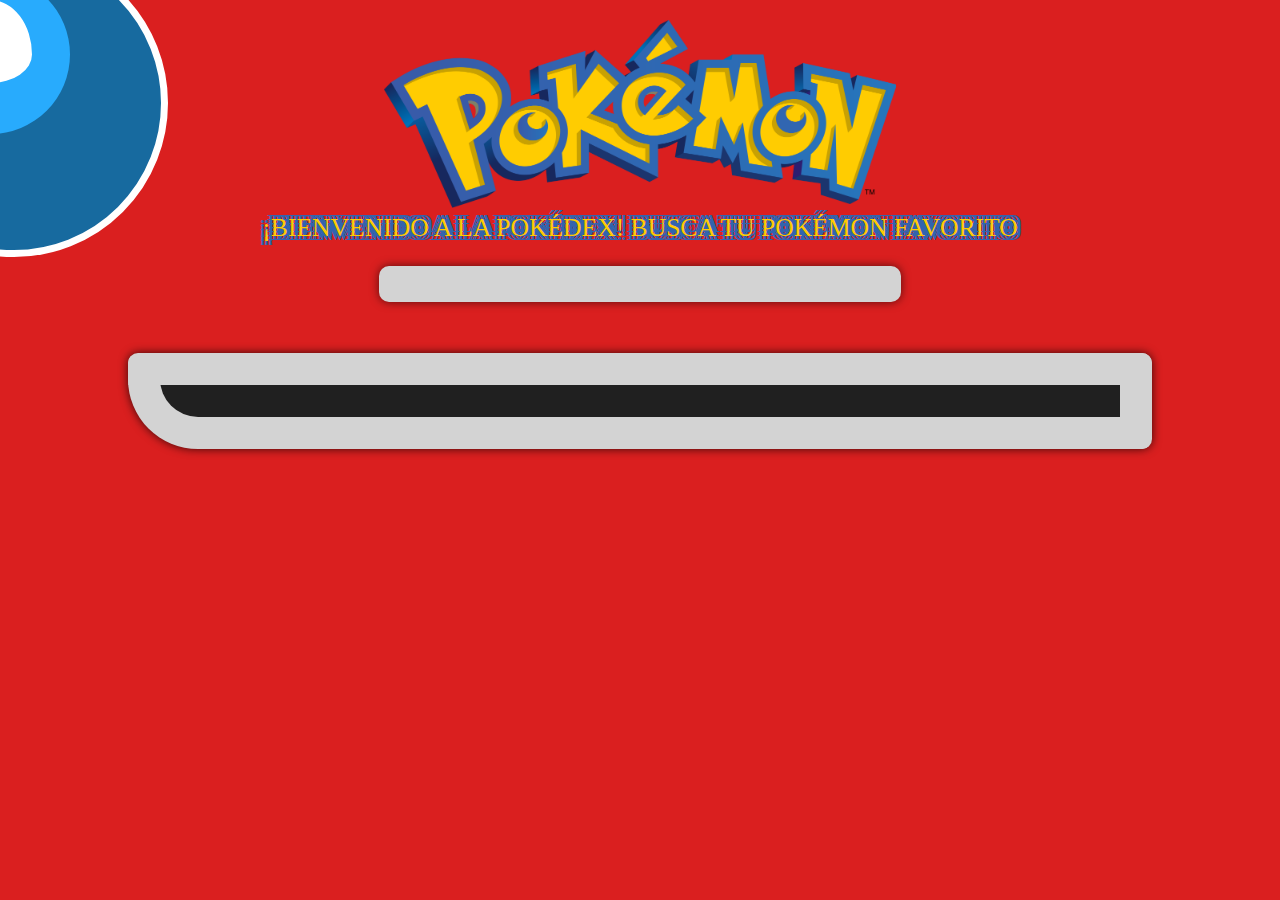
==== pokeproyect.html @ 34501204 "STYLE: added h1 as a subtitle" ====
<!DOCTYPE html>
<html lang="en">
<head>
    <meta charset="UTF-8">
    <meta http-equiv="X-UA-Compatible" content="IE=edge">
    <meta name="viewport" content="width=device-width, initial-scale=1.0">
    <title>Pokeproyect</title>
    <script src="./pokeproyect.js" defer></script>
    <link rel="stylesheet" href="pokeproyect.css">
</head>
<body class="body">
    <header class="header">
        <div class="outerball">
            <div class="innerball"></div>
        </div>
        <img src="./assets/Pokemon_logo.png" alt="Pokemon logo">
        <h1>¡BIENVENIDO A LA POKÉDEX! BUSCA TU POKÉMON FAVORITO</h1>
        <input type="text">
    </header>
    <main class="main"></main>
    
</body>
</html>
---- pokeproyect.css ----
/* http://meyerweb.com/eric/tools/css/reset/ 
   v2.0 | 20110126
   License: none (public domain)
*/
html, body, div, span, applet, object, iframe,
h1, h2, h3, h4, h5, h6, p, blockquote, pre,
a, abbr, acronym, address, big, cite, code,
del, dfn, em, img, ins, kbd, q, s, samp,
small, strike, strong, sub, sup, tt, var,
b, u, i, center,
dl, dt, dd, ol, ul, li,
fieldset, form, label, legend,
table, caption, tbody, tfoot, thead, tr, th, td,
article, aside, canvas, details, embed,
figure, figcaption, footer, header, hgroup,
menu, nav, output, ruby, section, summary,
time, mark, audio, video {
  margin: 0;
  padding: 0;
  border: 0;
  font-size: 100%;
  font: inherit;
  vertical-align: baseline;
}

/* HTML5 display-role reset for older browsers */
article, aside, details, figcaption, figure,
footer, header, hgroup, menu, nav, section {
  display: block;
}

body {
  line-height: 1;
}

ol, ul {
  list-style: none;
}

blockquote, q {
  quotes: none;
}

blockquote:before, blockquote:after,
q:before, q:after {
  content: "";
  content: none;
}

table {
  border-collapse: collapse;
  border-spacing: 0;
}

.body {
  background-color: rgb(218, 31, 31);
  display: flex;
  flex-flow: column;
  align-self: center;
}

.header {
  display: flex;
  align-items: center;
  justify-content: center;
  flex-flow: column;
}
.header img {
  width: 40%;
  padding-bottom: 0.5vw;
  padding-top: 20px;
}
.header h1 {
  font-size: 2vw;
  padding-bottom: 2vw;
  text-align: center;
  text-shadow: 4px 4px 0 rgb(50, 100, 175), 4px -4px 0 rgb(50, 100, 175), -4px 4px 0 rgb(50, 100, 175), -4px -4px 0 rgb(50, 100, 175), 4px 0px 0 rgb(50, 100, 175), 0px 4px 0 rgb(50, 100, 175), -4px 0px 0 rgb(50, 100, 175), 0px -4px 0 rgb(50, 100, 175);
  color: rgb(255, 204, 1);
  font-family: "Pokemon Solid";
}
.header input {
  background-color: rgb(211, 211, 211);
  border: none;
  width: 40%;
  height: 2vmax;
  font-size: 1.5vmax;
  padding: 5px;
  text-align: center;
  border-radius: 10px;
  box-shadow: 0px 0px 10px 0px rgba(0, 0, 0, 0.6);
}
.header div {
  position: absolute;
  border: 10px;
  border-radius: 100%;
}
.header div.outerball {
  background-color: rgb(23, 106, 159);
  top: -4vw;
  left: -11vw;
  height: 23vw;
  width: 23vw;
  border: white 0.6vw solid;
}
.header div.innerball {
  box-sizing: border-box;
  top: 1.5vw;
  left: 3.5vw;
  height: 12.4vw;
  width: 12.4vw;
  background-color: white;
  border-bottom: rgb(40, 171, 253) solid 4vw;
  border-right: rgb(40, 171, 253) solid 3vw;
  border-top: rgb(40, 171, 253) solid 2vw;
  border-left: rgb(40, 171, 253) solid 2vw;
}

.main {
  position: relative;
  margin: 4% 10%;
  border: 2rem solid rgb(211, 211, 211);
  border-radius: 10px 10px 10px 70px;
  display: flex;
  flex-flow: wrap;
  justify-content: space-evenly;
  gap: 1rem;
  padding: 1rem;
  background-color: rgb(32, 32, 32);
  box-shadow: 0px 0px 10px 0px rgba(0, 0, 0, 0.75);
}

.pokeCard {
  display: flex;
  justify-content: space-between;
  align-items: center;
  flex-flow: column;
  background-color: rgba(230, 230, 230, 0.7);
  border-radius: 10px;
  padding: 4px 0px;
  width: 12%;
  min-width: 200px;
  box-shadow: 0px 0px 10px 0px rgba(255, 255, 255, 0.2);
}
.pokeCard img {
  width: 100%;
}
.pokeCard h3 {
  font-size: 1.8vmax;
  padding: 5%;
  text-transform: capitalize;
}

.pokeCard:hover {
  background-color: rgba(255, 255, 255, 0.9);
  box-shadow: 0px 0px 10px 0px rgba(255, 255, 255, 0.65);
  transition: 220ms;
}

/* Type boxes style were adapted from a pen made by Julien Knebel (@jkneb - http://julienknebel.com/) */
.pokeBox {
  display: flex;
  justify-content: space-around;
  width: 100%;
}
.pokeBox span {
  text-align: center;
  font-family: "Trebuchet MS";
  font-weight: bold;
  text-align: center;
  border: 0.1rem solid transparent;
  margin: 0.1rem 0.015rem;
  padding: 0.1rem 0.2rem 0.1rem 0.2rem;
  border-radius: 0.4rem;
  font-size: calc(10px + 0.3vmax);
  width: calc(34px + 2vw);
  min-width: 35px;
  color: white;
  text-shadow: 0rem 0rem 0.2rem black;
}
.pokeBox span.normal {
  background-color: #a8a878;
  border-top-color: #c0c09d;
  border-bottom-color: #8a8a59;
}
.pokeBox span.fire {
  background-color: #F08030;
  border-top-color: #f4a369;
  border-bottom-color: #d3610f;
}
.pokeBox span.fighting {
  background-color: #c03028;
  border-top-color: #da534c;
  border-bottom-color: #8d231d;
}
.pokeBox span.water {
  background-color: #6890f0;
  border-top-color: #a0b9f6;
  border-bottom-color: #3067ea;
}
.pokeBox span.poison {
  background-color: #a040a0;
  border-top-color: #bf5ebf;
  border-bottom-color: #742f74;
}
.pokeBox span.electric {
  background-color: #f8d030;
  border-top-color: #fadd6b;
  border-bottom-color: #e3b708;
}
.pokeBox span.ground {
  background-color: #e0c068;
  border-top-color: #ead59b;
  border-bottom-color: #d6ab35;
}
.pokeBox span.grass {
  background-color: #78c850;
  border-top-color: #9cd77f;
  border-bottom-color: #5aa634;
}
.pokeBox span.flying {
  background-color: #a890f0;
  border-top-color: #d2c6f7;
  border-bottom-color: #7e5ae9;
}
.pokeBox span.ice {
  background-color: #98d8d8;
  border-top-color: #c4e9e9;
  border-bottom-color: #6cc7c7;
}
.pokeBox span.bug {
  background-color: #a8b820;
  border-top-color: #cbdd39;
  border-bottom-color: #788417;
}
.pokeBox span.psychic {
  background-color: #f85888;
  border-top-color: #fa93b2;
  border-bottom-color: #f61d5e;
}
.pokeBox span.rock {
  background-color: #b8a038;
  border-top-color: #ceb95f;
  border-bottom-color: #89772a;
}
.pokeBox span.dragon {
  background-color: #7038f8;
  border-top-color: #9a73fa;
  border-bottom-color: #4a08eb;
}
.pokeBox span.ghost {
  background-color: #705898;
  border-top-color: #907bb2;
  border-bottom-color: #534271;
}
.pokeBox span.dark {
  background-color: #705848;
  border-top-color: #957560;
  border-bottom-color: #4b3b30;
}
.pokeBox span.steel {
  background-color: #b8b8d0;
  border-top-color: #dddde8;
  border-bottom-color: #9393b8;
}
.pokeBox span.fairy {
  background-color: #ffb7fa;
  border-top-color: #fff4fe;
  border-bottom-color: #ff7af6;
}/*# sourceMappingURL=pokeproyect.css.map */
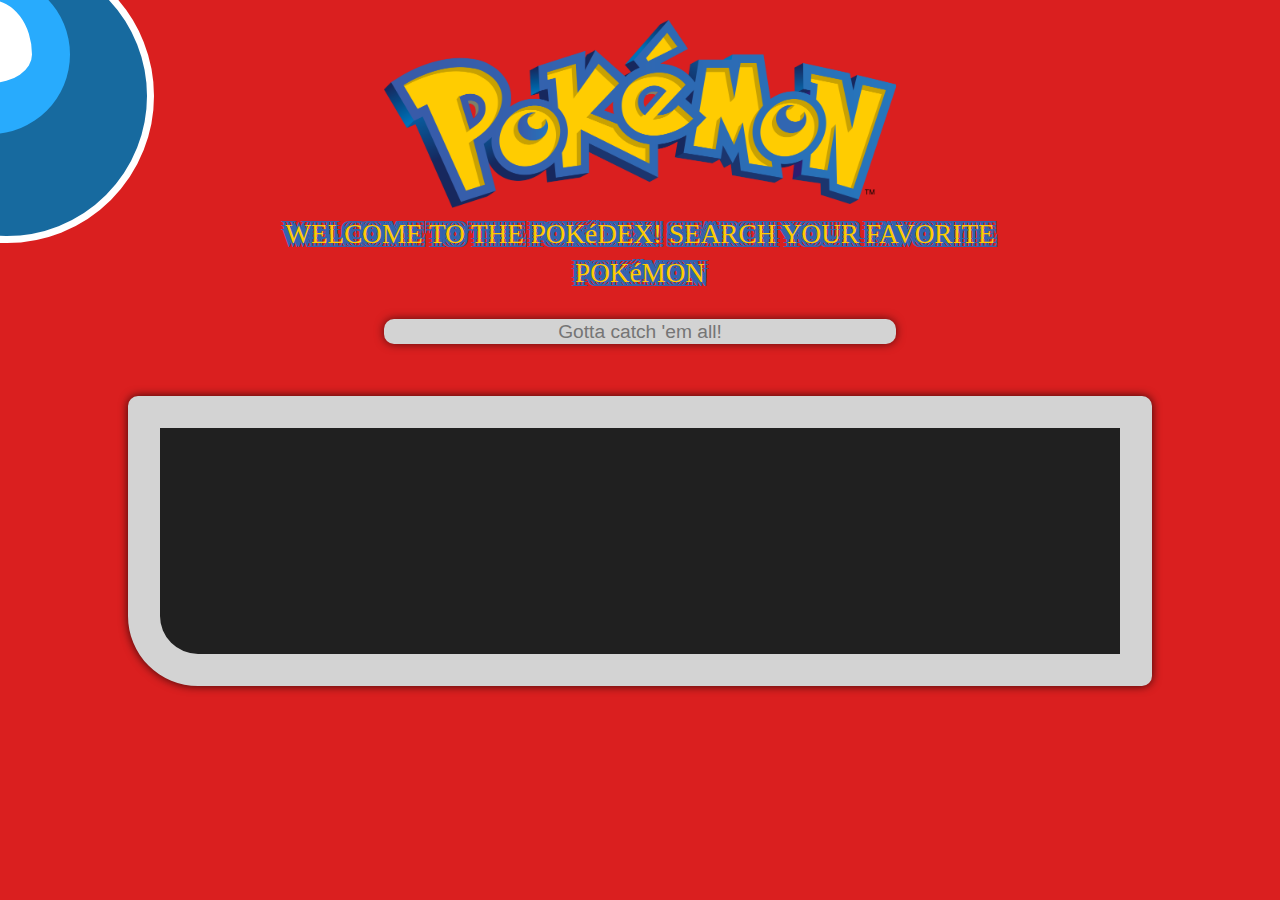
==== commit 351c76e3: "FEAT: stylization to the detailed box, not finished" ====
--- a/pokeproyect.html
+++ b/pokeproyect.html
@@ -7,6 +7,7 @@
     <title>Pokeproyect</title>
     <script src="./pokeproyect.js" defer></script>
     <link rel="stylesheet" href="pokeproyect.css">
+    <link rel="icon" href="./assets/Pokeball.png">
 </head>
 <body class="body">
     <header class="header">
@@ -14,8 +15,8 @@
             <div class="innerball"></div>
         </div>
         <img src="./assets/Pokemon_logo.png" alt="Pokemon logo">
-        <h1>¡BIENVENIDO A LA POKÉDEX! BUSCA TU POKÉMON FAVORITO</h1>
-        <input type="text">
+        <h1>WELCOME TO THE POKéDEX! SEARCH YOUR FAVORITE POKéMON</h1>
+        <input type="text" placeholder="Gotta catch 'em all!">
     </header>
     <main class="main"></main>
     
--- a/pokeproyect.css
+++ b/pokeproyect.css
@@ -52,6 +52,10 @@
   border-spacing: 0;
 }
 
+* {
+  box-sizing: border-box;
+}
+
 .body {
   background-color: rgb(218, 31, 31);
   display: flex;
@@ -71,8 +75,10 @@
   padding-top: 20px;
 }
 .header h1 {
-  font-size: 2vw;
+  font-size: calc(8px + 1.5vw);
   padding-bottom: 2vw;
+  max-width: 60%;
+  line-height: calc(20px + 1.5vw);
   text-align: center;
   text-shadow: 4px 4px 0 rgb(50, 100, 175), 4px -4px 0 rgb(50, 100, 175), -4px 4px 0 rgb(50, 100, 175), -4px -4px 0 rgb(50, 100, 175), 4px 0px 0 rgb(50, 100, 175), 0px 4px 0 rgb(50, 100, 175), -4px 0px 0 rgb(50, 100, 175), 0px -4px 0 rgb(50, 100, 175);
   color: rgb(255, 204, 1);
@@ -127,6 +133,7 @@
   padding: 1rem;
   background-color: rgb(32, 32, 32);
   box-shadow: 0px 0px 10px 0px rgba(0, 0, 0, 0.75);
+  min-height: 290px;
 }
 
 .pokeCard {
@@ -139,6 +146,7 @@
   padding: 4px 0px;
   width: 12%;
   min-width: 200px;
+  max-height: 290px;
   box-shadow: 0px 0px 10px 0px rgba(255, 255, 255, 0.2);
 }
 .pokeCard img {
@@ -266,4 +274,74 @@
   background-color: #ffb7fa;
   border-top-color: #fff4fe;
   border-bottom-color: #ff7af6;
+}
+
+.pokeDetails {
+  justify-self: center;
+  position: relative;
+  display: flex;
+  flex-flow: column;
+  justify-content: space-between;
+  align-items: center;
+  width: 100%;
+  height: 50vh;
+  background-color: rgba(230, 230, 230, 0.7);
+  border-radius: 10px;
+  box-shadow: 0px 0px 10px 0px rgba(255, 255, 255, 0.2);
+  transition: 0.05s;
+  padding: 1%;
+}
+.pokeDetails h3 {
+  text-transform: capitalize;
+  font-size: 5vw;
+  padding: 1% 0%;
+}
+.pokeDetails button {
+  position: absolute;
+  height: 3vw;
+  width: 3vw;
+  min-width: 18px;
+  min-height: 18px;
+  text-align: center;
+  font-size: calc(9px + 1vw);
+  right: 2vw;
+  top: 2vw;
+  padding: 0;
+  border-radius: 50px;
+  border: 2px rgba(255, 255, 255, 0.2) solid;
+  background-color: whitesmoke;
+}
+.pokeDetails div {
+  width: 100%;
+}
+.pokeDetails div.information {
+  display: flex;
+  align-items: center;
+  justify-content: center;
+  height: 80%;
+}
+.pokeDetails div.information .animations {
+  display: flex;
+  flex-flow: column;
+  align-items: center;
+  height: 100%;
+  justify-content: space-around;
+  width: 40%;
+}
+.pokeDetails div.information .animations img {
+  scale: 2;
+}
+.pokeDetails div.information .stat-description {
+  height: 100%;
+  display: flex;
+  flex-flow: column;
+  justify-content: space-around;
+}
+.pokeDetails div.information .stat-description .stats-box {
+  display: flex;
+  flex-flow: column;
+}
+.pokeDetails div.information .stat-description .description {
+  width: 100%;
+  padding: 5%;
 }/*# sourceMappingURL=pokeproyect.css.map */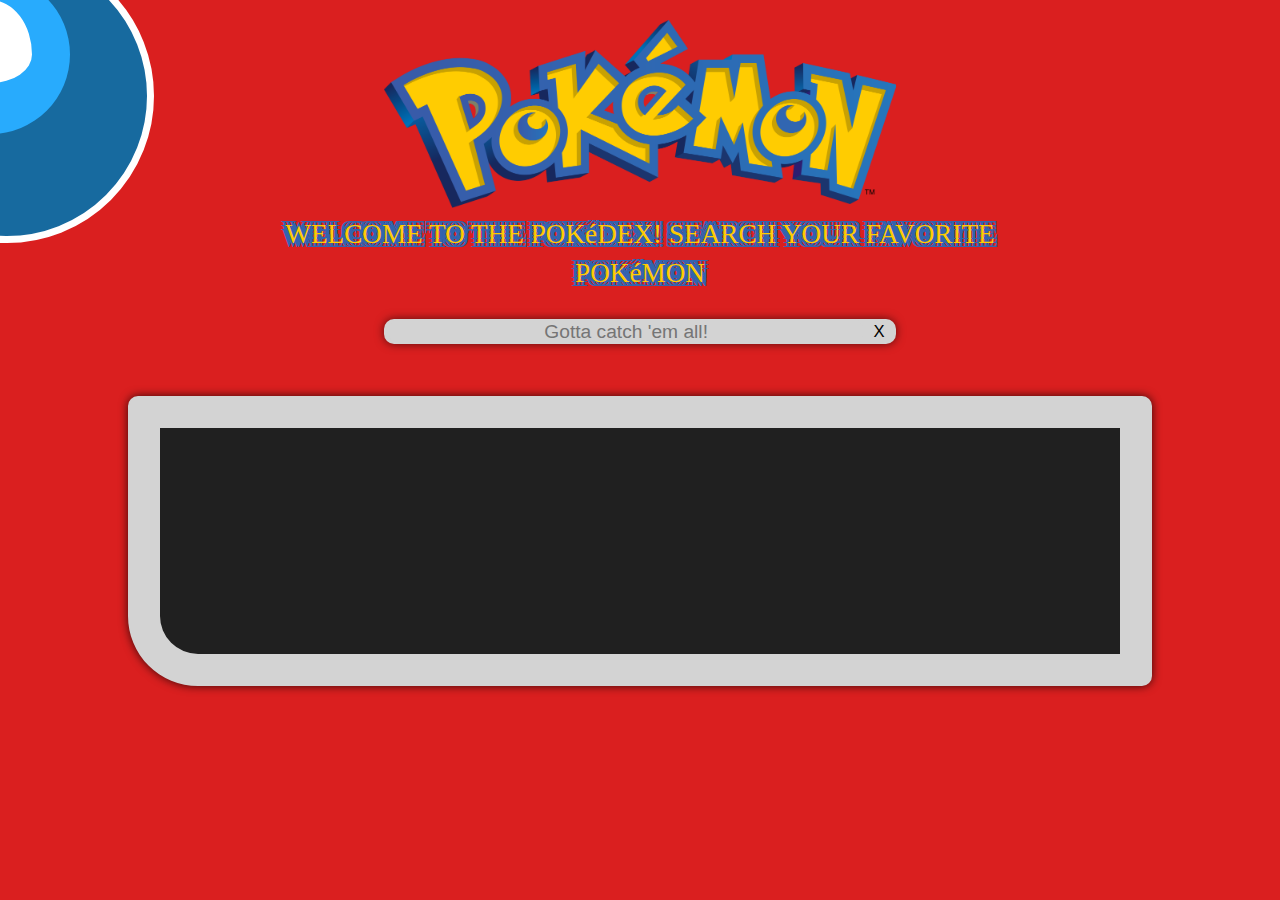
==== commit 238e17f4: "FEAT: X-button to clear search bar" ====
--- a/pokeproyect.html
+++ b/pokeproyect.html
@@ -16,7 +16,10 @@
         </div>
         <img src="./assets/Pokemon_logo.png" alt="Pokemon logo">
         <h1>WELCOME TO THE POKéDEX! SEARCH YOUR FAVORITE POKéMON</h1>
-        <input type="text" placeholder="Gotta catch 'em all!">
+        <div>
+            <input type="text" placeholder="Gotta catch 'em all!">
+            <button id="clearSearch">X</button>
+        </div>
     </header>
     <main class="main"></main>
     
--- a/pokeproyect.css
+++ b/pokeproyect.css
@@ -84,23 +84,48 @@
   color: rgb(255, 204, 1);
   font-family: "Pokemon Solid";
 }
-.header input {
+.header > div:last-of-type {
+  display: flex;
+  align-items: center;
+  justify-content: center;
   background-color: rgb(211, 211, 211);
   border: none;
+  padding: 0 5px;
   width: 40%;
+  height: 2vmax;
+  border-radius: 10px;
+  box-shadow: 0px 0px 10px 0px rgba(0, 0, 0, 0.6);
+}
+.header > div:last-of-type button {
+  border: none;
+  background-color: transparent;
+  font-size: 1.3vmax;
+  text-align: center;
+  padding: 0;
+  width: 5%;
+  border-radius: 10px;
+  margin-left: 4px;
+}
+.header > div:last-of-type button:hover {
+  cursor: pointer;
+  box-shadow: 0px 0px 10px 0px rgba(0, 0, 0, 0.6);
+}
+.header > div:last-of-type input {
+  background-color: rgb(211, 211, 211);
+  border: none;
+  width: 100%;
   height: 2vmax;
   font-size: 1.5vmax;
   padding: 5px;
   text-align: center;
   border-radius: 10px;
-  box-shadow: 0px 0px 10px 0px rgba(0, 0, 0, 0.6);
-}
-.header div {
+}
+.header div:first-of-type {
   position: absolute;
   border: 10px;
   border-radius: 100%;
 }
-.header div.outerball {
+.header div:first-of-type.outerball {
   background-color: rgb(23, 106, 159);
   top: -4vw;
   left: -11vw;
@@ -108,7 +133,7 @@
   width: 23vw;
   border: white 0.6vw solid;
 }
-.header div.innerball {
+.header div:first-of-type.innerball {
   box-sizing: border-box;
   top: 1.5vw;
   left: 3.5vw;
@@ -180,7 +205,7 @@
   padding: 0.1rem 0.2rem 0.1rem 0.2rem;
   border-radius: 0.4rem;
   font-size: calc(10px + 0.3vmax);
-  width: calc(34px + 2vw);
+  width: calc(58px + 1.5vw);
   min-width: 35px;
   color: white;
   text-shadow: 0rem 0rem 0.2rem black;
@@ -311,6 +336,10 @@
   border: 2px rgba(255, 255, 255, 0.2) solid;
   background-color: whitesmoke;
 }
+.pokeDetails button:hover {
+  cursor: pointer;
+  box-shadow: 0px 0px 10px 0px rgba(0, 0, 0, 0.6);
+}
 .pokeDetails div {
   width: 100%;
 }
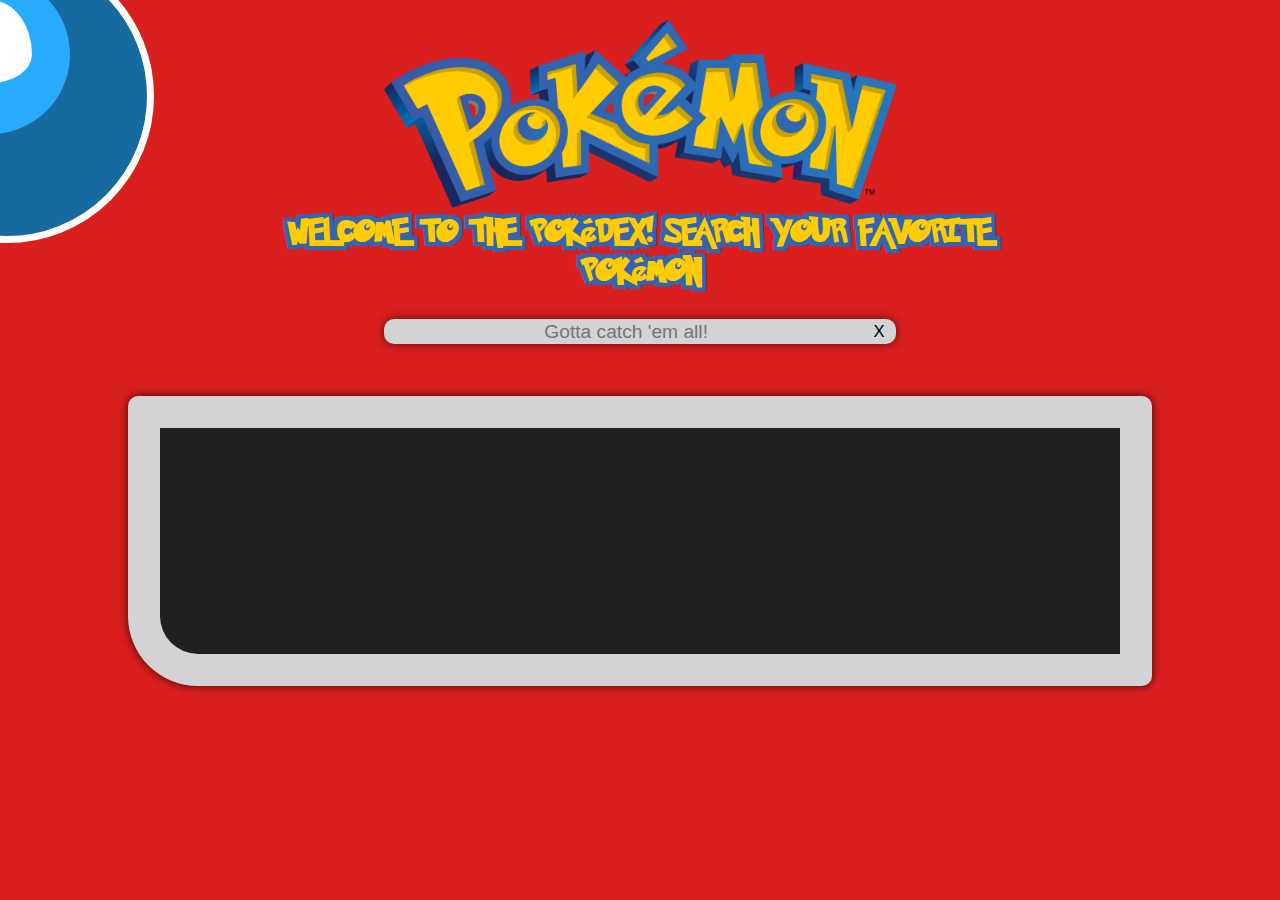
==== commit 5e469bd9: "FEAT: loading screen" ====
--- a/pokeproyect.html
+++ b/pokeproyect.html
@@ -7,7 +7,7 @@
     <title>Pokeproyect</title>
     <script src="./pokeproyect.js" defer></script>
     <link rel="stylesheet" href="pokeproyect.css">
-    <link rel="icon" href="./assets/Pokeball.png">
+    <link rel="icon" href="./assets/Pokeball_favicon.png">
 </head>
 <body class="body">
     <header class="header">
@@ -21,7 +21,12 @@
             <button id="clearSearch">X</button>
         </div>
     </header>
-    <main class="main"></main>
+    <main class="main">
+        <div class="loading">
+            <p>LOADING POKEMON...</p>
+            <img src="./assets/Pokeball_loading.png" alt="Loading">
+        </div>
+    </main>
     
 </body>
 </html>--- a/pokeproyect.css
+++ b/pokeproyect.css
@@ -1,3 +1,27 @@
+@font-face {
+  font-family: pokemon;
+  src: url(./assets/Pokemon_solid.ttf);
+}
+@font-face {
+  font-family: retro;
+  src: url(./assets/Retro_gaming.ttf);
+}
+@-webkit-keyframes rotation {
+  from {
+    transform: rotate(0deg);
+  }
+  to {
+    transform: rotate(359deg);
+  }
+}
+@keyframes rotation {
+  from {
+    transform: rotate(0deg);
+  }
+  to {
+    transform: rotate(359deg);
+  }
+}
 /* http://meyerweb.com/eric/tools/css/reset/ 
    v2.0 | 20110126
    License: none (public domain)
@@ -82,7 +106,7 @@
   text-align: center;
   text-shadow: 4px 4px 0 rgb(50, 100, 175), 4px -4px 0 rgb(50, 100, 175), -4px 4px 0 rgb(50, 100, 175), -4px -4px 0 rgb(50, 100, 175), 4px 0px 0 rgb(50, 100, 175), 0px 4px 0 rgb(50, 100, 175), -4px 0px 0 rgb(50, 100, 175), 0px -4px 0 rgb(50, 100, 175);
   color: rgb(255, 204, 1);
-  font-family: "Pokemon Solid";
+  font-family: "pokemon";
 }
 .header > div:last-of-type {
   display: flex;
@@ -154,11 +178,26 @@
   display: flex;
   flex-flow: wrap;
   justify-content: space-evenly;
-  gap: 1rem;
+  gap: 1.2rem;
   padding: 1rem;
   background-color: rgb(32, 32, 32);
   box-shadow: 0px 0px 10px 0px rgba(0, 0, 0, 0.75);
   min-height: 290px;
+  font-family: retro;
+}
+.main .loading {
+  display: flex;
+  flex-flow: column;
+  align-items: center;
+  justify-content: space-around;
+}
+.main .loading p {
+  color: white;
+  font-size: 5vw;
+}
+.main .loading img {
+  -webkit-animation: rotation 3s infinite linear;
+          animation: rotation 3s infinite linear;
 }
 
 .pokeCard {
@@ -178,7 +217,7 @@
   width: 100%;
 }
 .pokeCard h3 {
-  font-size: 1.8vmax;
+  font-size: 1.3vmax;
   padding: 5%;
   text-transform: capitalize;
 }
@@ -197,15 +236,15 @@
 }
 .pokeBox span {
   text-align: center;
-  font-family: "Trebuchet MS";
+  font-family: "retro";
   font-weight: bold;
   text-align: center;
   border: 0.1rem solid transparent;
   margin: 0.1rem 0.015rem;
   padding: 0.1rem 0.2rem 0.1rem 0.2rem;
   border-radius: 0.4rem;
-  font-size: calc(10px + 0.3vmax);
-  width: calc(58px + 1.5vw);
+  font-size: calc(10px + 0.2vmax);
+  width: calc(75px + 1vw);
   min-width: 35px;
   color: white;
   text-shadow: 0rem 0rem 0.2rem black;
@@ -318,6 +357,7 @@
 }
 .pokeDetails h3 {
   text-transform: capitalize;
+  align-self: flex-start;
   font-size: 5vw;
   padding: 1% 0%;
 }
